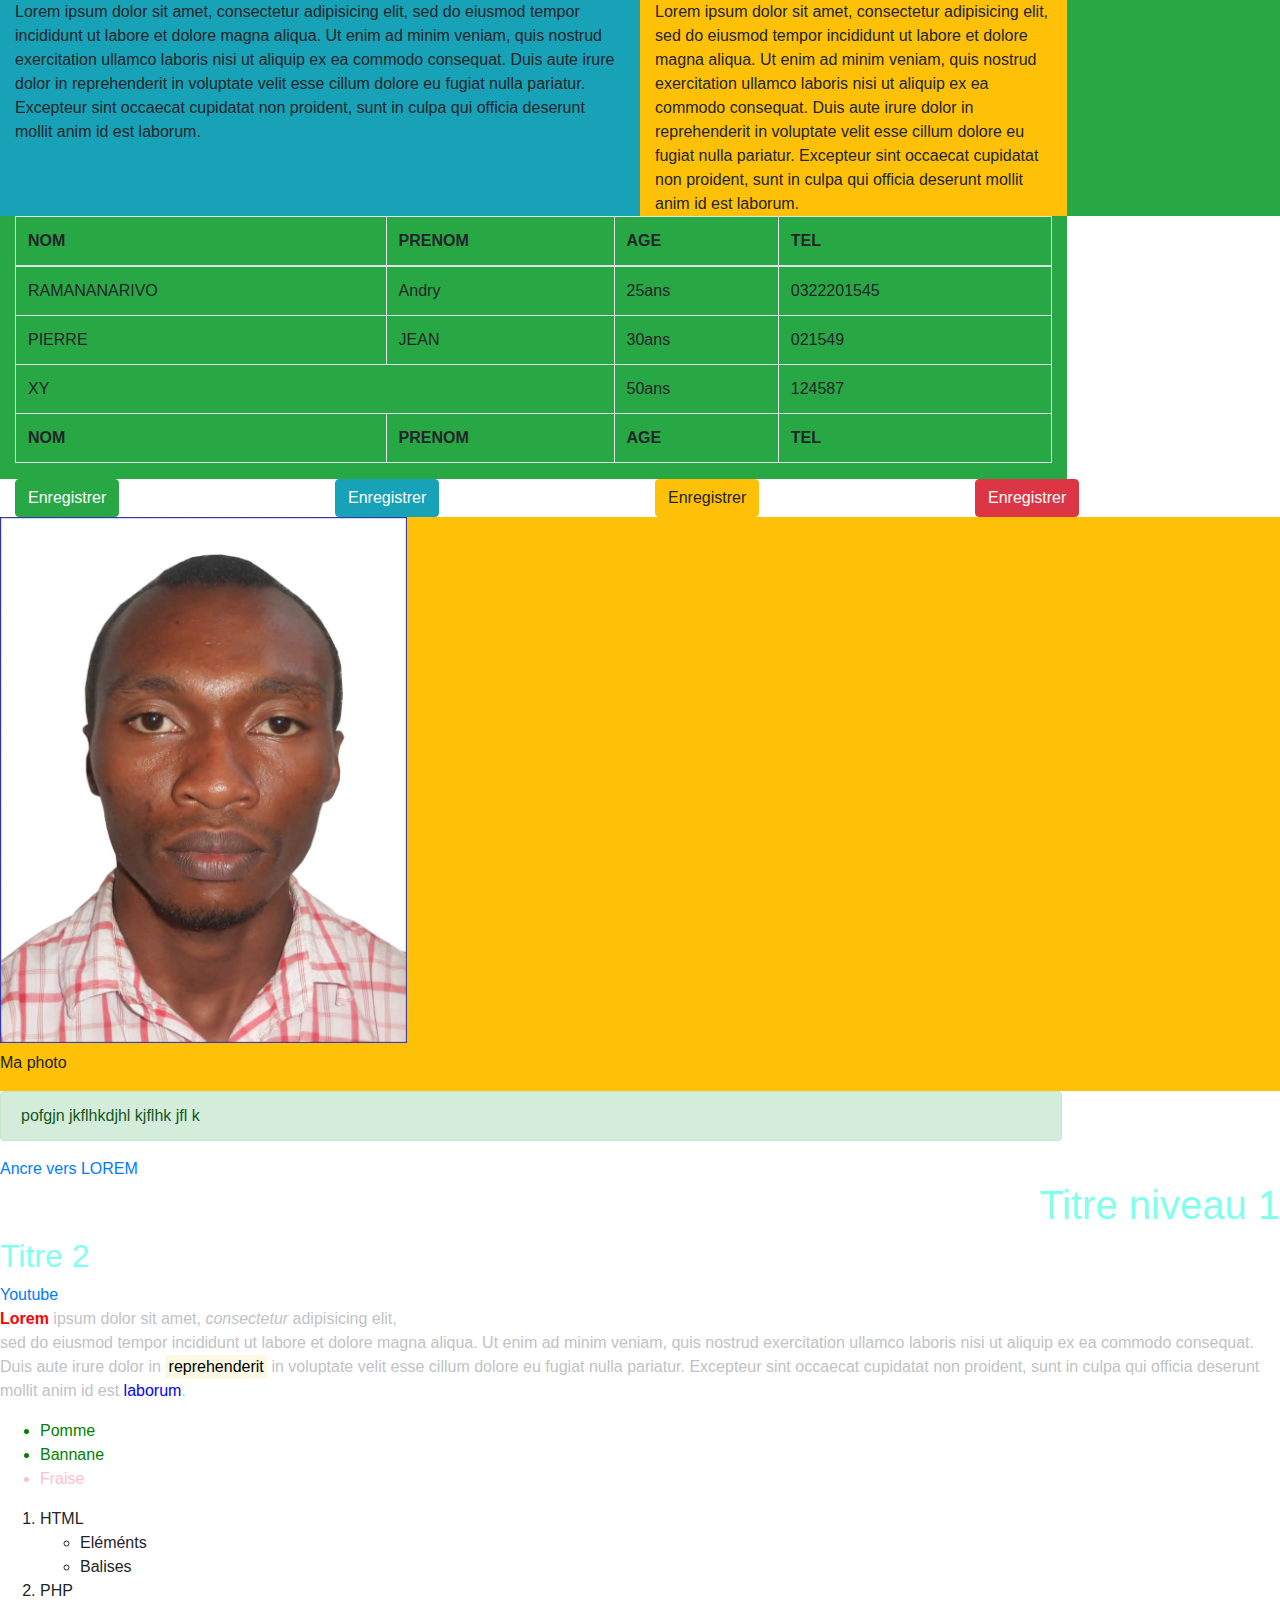
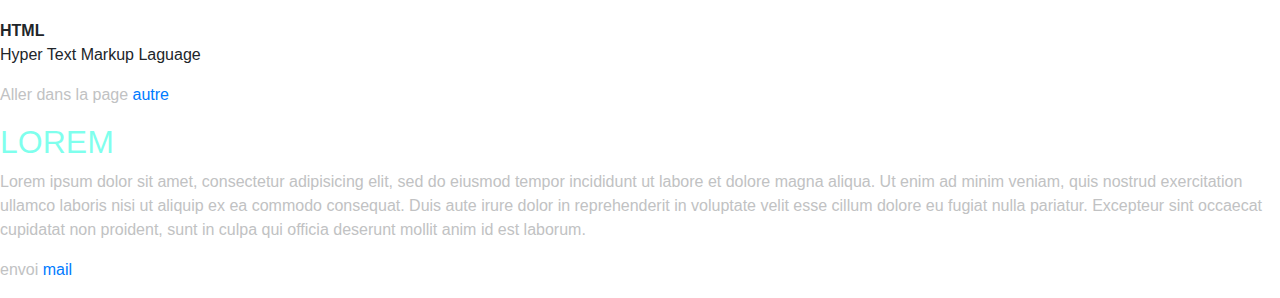
==== index.html @ fc7776b3 "initialisation" ====
<!DOCTYPE html>
<html>
	<head>
		<title>FORMATION HTML5</title>
		<meta charset="utf-8">
		<link rel="stylesheet" type="text/css" href="assets/css/style.css">
		<link rel="stylesheet" type="text/css" href="assets/css/bootstrap.min.css">
		<script type="text/javascript" src="assets/js/jquery.js"></script>
	</head>
	<body>

		<div class="container-fluid">
			
			<div class="row">
				<div class="col-md-6 bg-info">
					Lorem ipsum dolor sit amet, consectetur adipisicing elit, sed do eiusmod
					tempor incididunt ut labore et dolore magna aliqua. Ut enim ad minim veniam,
					quis nostrud exercitation ullamco laboris nisi ut aliquip ex ea commodo
					consequat. Duis aute irure dolor in reprehenderit in voluptate velit esse
					cillum dolore eu fugiat nulla pariatur. Excepteur sint occaecat cupidatat non
					proident, sunt in culpa qui officia deserunt mollit anim id est laborum.
				</div>
				<div class="col-md-4 bg-warning">
					Lorem ipsum dolor sit amet, consectetur adipisicing elit, sed do eiusmod
					tempor incididunt ut labore et dolore magna aliqua. Ut enim ad minim veniam,
					quis nostrud exercitation ullamco laboris nisi ut aliquip ex ea commodo
					consequat. Duis aute irure dolor in reprehenderit in voluptate velit esse
					cillum dolore eu fugiat nulla pariatur. Excepteur sint occaecat cupidatat non
					proident, sunt in culpa qui officia deserunt mollit anim id est laborum.
				</div>
				<div class="col-md-2 bg-success"></div>
			</div>

			<div class="row">
				<div class="col-md-10 bg-success">
					<table class="table table-resposive-sm table-bordered table-hover">
						<thead>
							<tr>
								<th>NOM</th>
								<th>PRENOM</th>
								<th>AGE</th>
								<th>TEL</th>
							</tr>
						</thead>
						<tbody>
							<tr>
								<td>RAMANANARIVO</td>
								<td>Andry</td>
								<td>25ans</td>
								<td>0322201545</td>
							</tr>
							<tr>
								<td>PIERRE</td>
								<td>JEAN</td>
								<td>30ans</td>
								<td>021549</td>
							</tr>

							<tr>
								<td colspan="2">XY</td>
								<td>50ans</td>
								<td>124587</td>
							</tr>
						</tbody>
						<tfoot>
							<tr>
								<th>NOM</th>
								<th>PRENOM</th>
								<th>AGE</th>
								<th>TEL</th>
							</tr>
						</tfoot>
					</table>
				</div>
			</div>

			<div class="row">
				<div class="col-md-3">
					<button class="btn btn-success">
						Enregistrer
					</button>
				</div>
				<div class="col-md-3">
					<button class="btn btn-info">
						Enregistrer
					</button>
				</div>
				<div class="col-md-3">
					<button class="btn btn-warning">
						Enregistrer
					</button>
				</div>
				<div class="col-md-3">
					<button class="btn btn-danger">
						Enregistrer
					</button>
				</div>
			</div>
		</div>
		<div class="row bg-warning">
			<div class="col-md-4"> 
				<figure class="figure">
					<img class="img-fluid figure-img" src="assets/img/Ames.jpeg"/>
					<figcaption class="fugure-caption">Ma photo </figcaption>	
				</figure>
			</div>
		</div>
		<!--  -->
		<div class="row">
			<div class="col-md-10">
				<div class="alert alert-success">
					pofgjn jkflhkdjhl kjflhk jfl k
				</div>
			</div>
		</div>
		<!-- voici un commentaire -->
		<a href="#lorem">Ancre vers LOREM</a>

		<h1 class="text-right">Titre niveau 1</h1>
		<h2>Titre 2</h2>
		<a href="https://www.youtube.com" target="_blank">Youtube</a>
		<p>

			<strong style="color: red;">Lorem</strong> ipsum dolor sit amet, <em>consectetur</em> adipisicing elit, <br/> sed do eiusmod
			tempor incididunt ut labore et dolore magna aliqua. Ut enim ad minim veniam,
			quis nostrud exercitation ullamco laboris nisi ut aliquip ex ea commodo
			consequat. Duis aute irure dolor in <mark>reprehenderit</mark> in voluptate velit esse
			cillum dolore eu fugiat nulla pariatur. Excepteur sint occaecat cupidatat non
			proident, sunt in culpa qui officia deserunt mollit anim id est <span class="text-bleu">laborum</span>.
		</p>

		<ul>
			<li class="vert">Pomme</li>
			<li class="vert">Bannane</li>
			<li id="fraise">Fraise</li>
		</ul>

		<ol>
			<li>
				HTML
				<ul>
					<li>Eléménts</li>
					<li>Balises</li>
				</ul>
			</li>
			<li>PHP</li>
		</ol>

		<dl>
			<dt>HTML</dt>
			<dd>Hyper Text Markup Laguage</dd>
		</dl>

		<p>
			Aller dans la page <a href="pages/autre.html">autre</a>
		</p>

		<h2 id="lorem">LOREM</h2>

		<p>
			Lorem ipsum dolor sit amet, consectetur adipisicing elit, sed do eiusmod
			tempor incididunt ut labore et dolore magna aliqua. Ut enim ad minim veniam,
			quis nostrud exercitation ullamco laboris nisi ut aliquip ex ea commodo
			consequat. Duis aute irure dolor in reprehenderit in voluptate velit esse
			cillum dolore eu fugiat nulla pariatur. Excepteur sint occaecat cupidatat non
			proident, sunt in culpa qui officia deserunt mollit anim id est laborum.
		</p>

		<p>envoi <a href="mailto:exemple@gmail.com">mail</a></p>

	</body>
</html>
---- assets/css/style.css ----
p {
	color: #c1c2c3;
}

h1, h2{
	color: #00ffdc80;
}

#fraise {
	color: pink;
}

.vert{
	color: green;
}

.text-bleu{
	color: blue;
}

p em{
	font-size: 16px !important;
}

body{
	color: orange;
	background-color: #777777
}
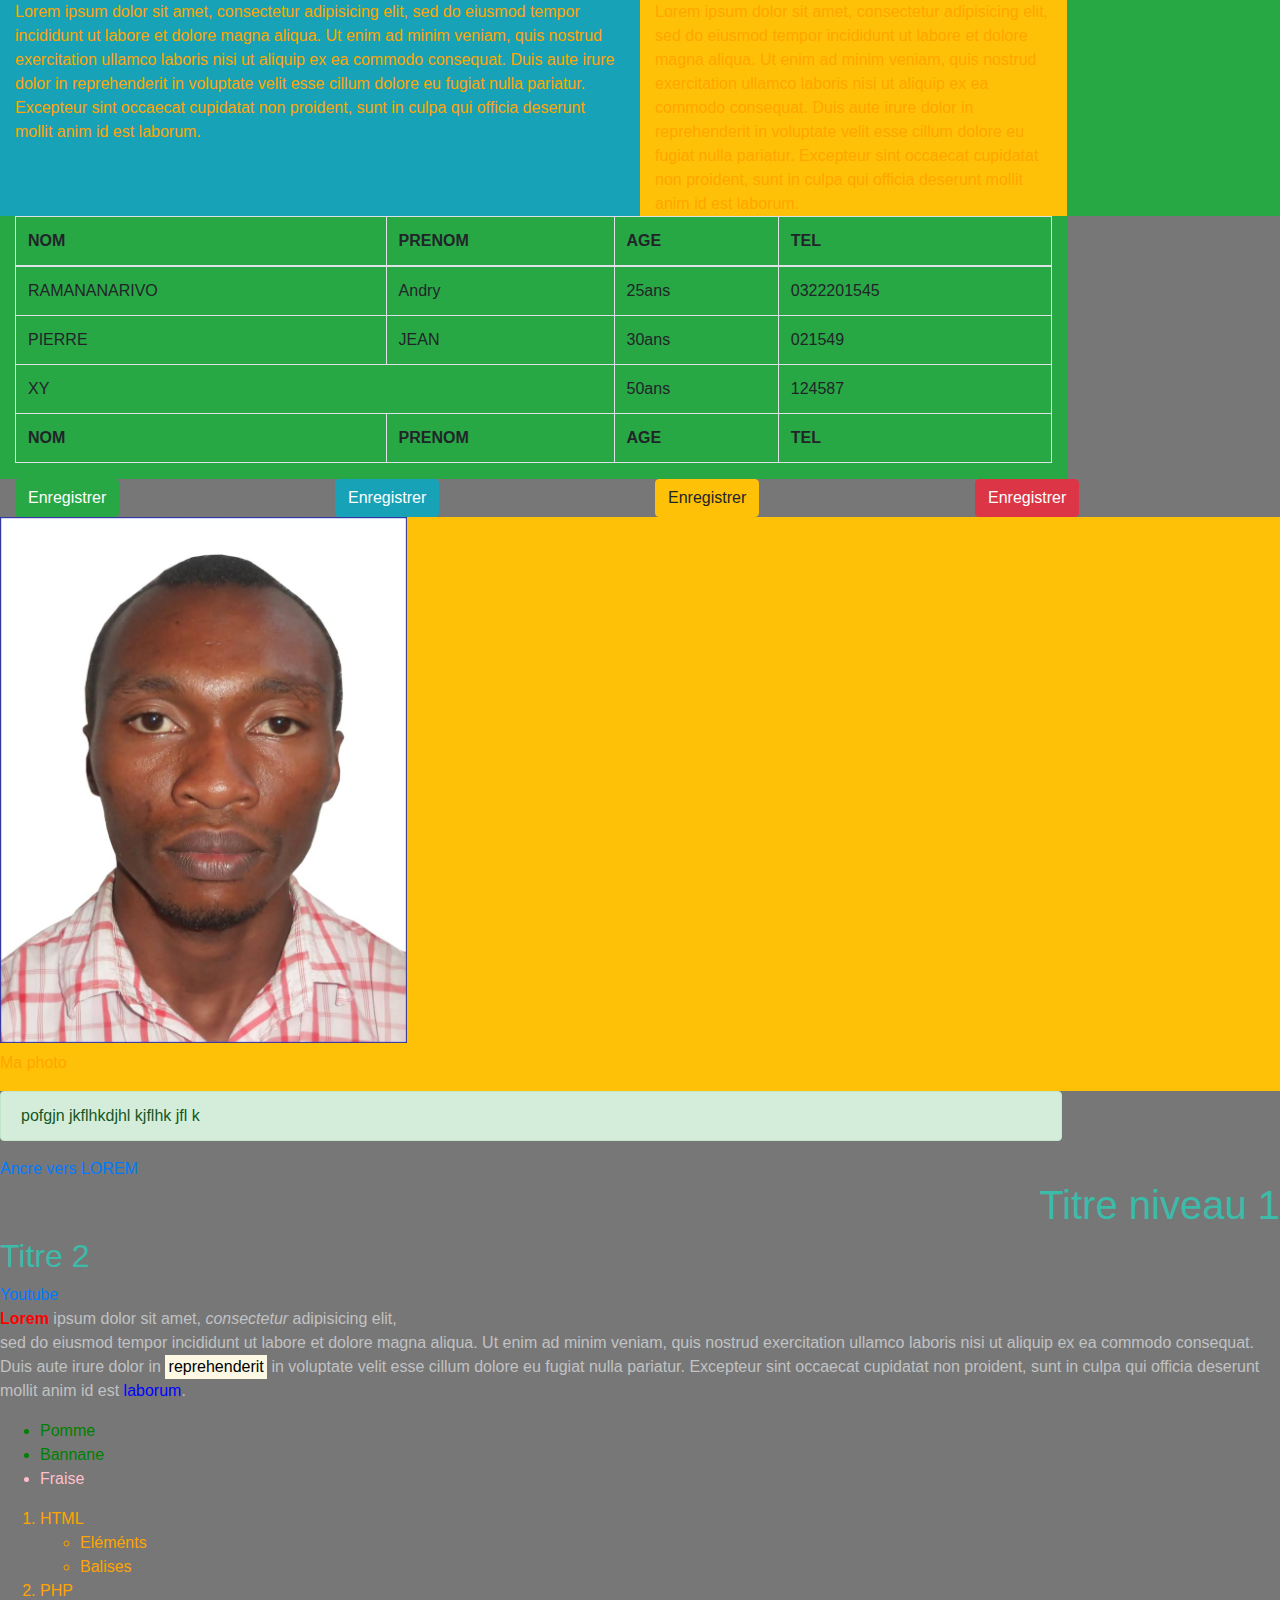
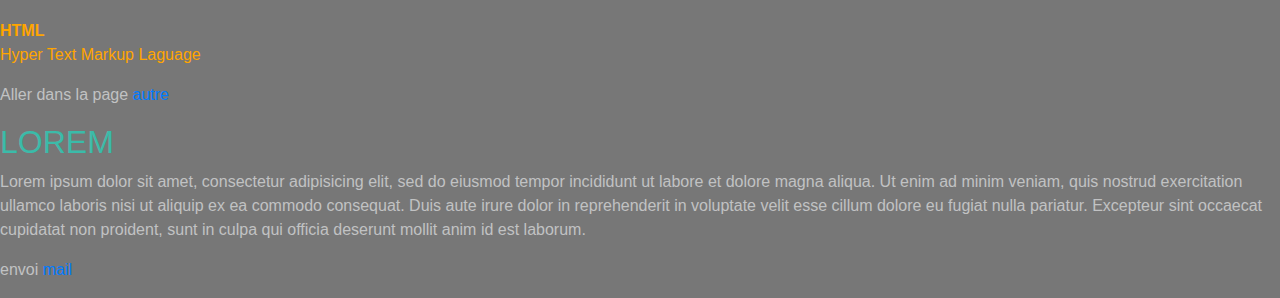
==== commit 263633d0: "modification du 15/06/2020" ====
--- a/index.html
+++ b/index.html
@@ -3,9 +3,11 @@
 	<head>
 		<title>FORMATION HTML5</title>
 		<meta charset="utf-8">
+		
+		<link rel="stylesheet" type="text/css" href="assets/css/bootstrap.min.css">
 		<link rel="stylesheet" type="text/css" href="assets/css/style.css">
-		<link rel="stylesheet" type="text/css" href="assets/css/bootstrap.min.css">
 		<script type="text/javascript" src="assets/js/jquery.js"></script>
+		<script type="text/javascript" src="assets/js/bootstrap.min.js"></script>
 	</head>
 	<body>
 
